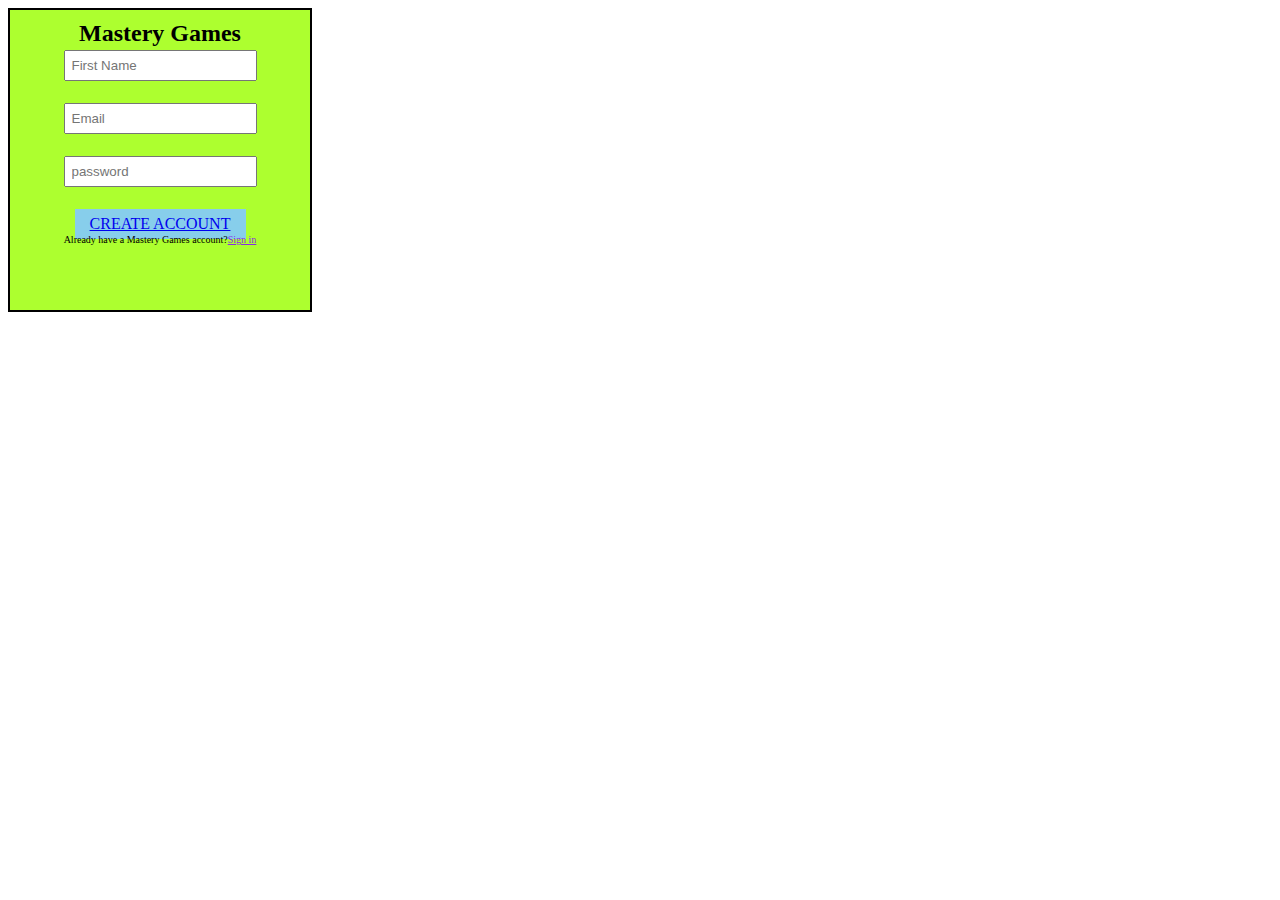
==== index.html @ fa65b394 "TEMPLATE" ====
<!DOCTYPE html>
<html lang="en">
<head>
    <meta charset="UTF-8">
    <meta name="viewport" content="width=device-width, initial-scale=1.0">
    <title>Document</title>
    <link rel="stylesheet" href="./stylesheet.css">
</head>
<body>
    <div class="container">
    <form  action="./index-1.html">
        <h2 class=" item-1">Mastery Games</h2>
            <p class=" item-2">create your account</p>
       <div class="form">
    <label for="First Name"></label >
        <input type="text"  name="First Name" id="First Name" placeholder="First Name"><br>
        <label for="Email"></label> 
         <input type="text" name="Email" id="Email" placeholder="Email" ><br>
         <label for="password"></label>
         <input type="text" name="password" id="password" placeholder="password"><br>
        <div class="item-8">
            <label  for="CREATE ACCOUNT"><a href="./index-1.html">CREATE ACCOUNT</a></label>
        </div>
        <!-- <input class="item-6" type="submit" name="create account" id="CREATE ACCOUNT" placeholder="CREATE ACCOUNT"><br> -->
   </div>
<p class="item-4">Already have a Mastery Games account? <a class="item-7" href="./index-2.html">Sign in</a>

</form>
</div>
   
</body>
</html>
---- stylesheet.css ----
.container{
    border: 2px solid black;
    width: 300px;
    height: 300px;
    margin: 0px;
    background-color: greenyellow;
    
}
.item-1{
    display: flex;
    justify-content: center;
    margin: 5px;
    padding: 5px;
    margin-bottom: 0;

}

.item-2{
    display: flex;
    justify-content: center;
    font-size: medium;
    padding: 5px;
    margin-top: -2px;
    
}
.item-3{
    display: flex;
    justify-content: center;
    
    
    
    
}
.form{
    display: flex;
    width: 300px;
    height: 100px;
    justify-content: center;
    align-items: center;
    flex-direction: column;
    
}
.item-6
{
    background-color: skyblue;
}

.item-7
{
    color:blueviolet
}
.item-8{
width: 53%;
    border: 2px;
    padding: 6px;
    margin:2px;
    background-color:  skyblue;
    
   display: flex;
    justify-content: space-around; 
}




input{
    padding:6px;
    margin: 2px;

}
.item-4{
    font-size:x-small;
    display: flex;
   justify-content: center;
    margin: 40px;
    

}
.container-6{
    width: 200px;
    height: 200px;
    border: solid black;
    background-color:blue;
    color: red;
   
    display: flex;
    justify-content: center;
    align-items: center;
    
}
.container-9{
    width: 200px;
    height: 200px;
    border: 2px solid black;
    background-color: aqua;
    color: blue;
    display: flex;
    justify-content: center;
    align-items: center;
}
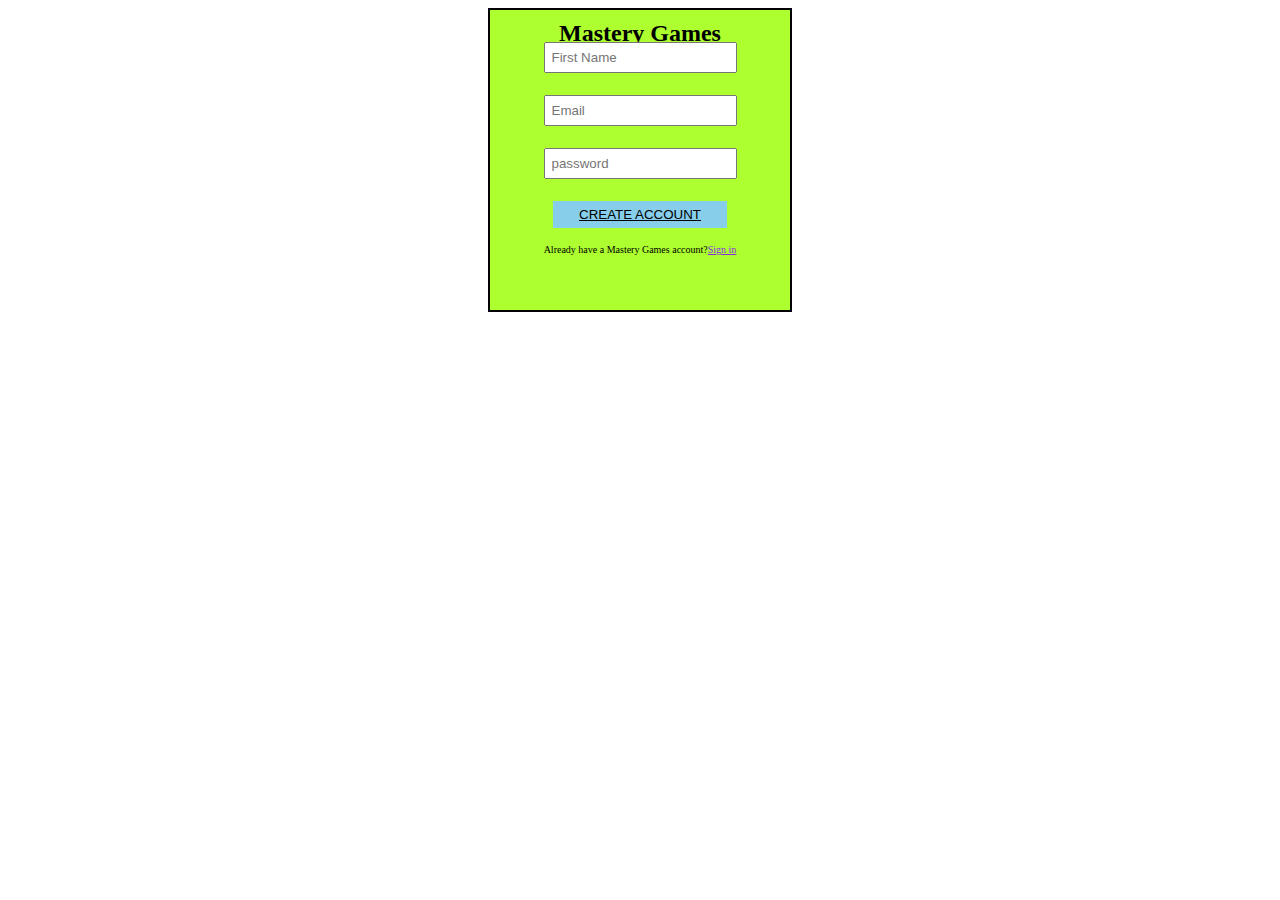
==== commit 63520d99: "template" ====
--- a/index.html
+++ b/index.html
@@ -7,6 +7,7 @@
     <link rel="stylesheet" href="./stylesheet.css">
 </head>
 <body>
+    <center>
     <div class="container">
     <form  action="./index-1.html">
         <h2 class=" item-1">Mastery Games</h2>
@@ -18,15 +19,16 @@
          <input type="text" name="Email" id="Email" placeholder="Email" ><br>
          <label for="password"></label>
          <input type="text" name="password" id="password" placeholder="password"><br>
-        <div class="item-8">
-            <label  for="CREATE ACCOUNT"><a href="./index-1.html">CREATE ACCOUNT</a></label>
-        </div>
+       <input class="item-8" type="submit" value="CREATE ACCOUNT" name="create account" placeholder="CREATE ACCOUNT"><br>
+     <!-- <div class="item-8">
+            <label   for="CREATE ACCOUNT"><a href="./index-1.html ">CREATE ACCOUNT</a></label></div> -->
         <!-- <input class="item-6" type="submit" name="create account" id="CREATE ACCOUNT" placeholder="CREATE ACCOUNT"><br> -->
    </div>
 <p class="item-4">Already have a Mastery Games account? <a class="item-7" href="./index-2.html">Sign in</a>
 
 </form>
 </div>
+</center>
    
 </body>
 </html>--- a/stylesheet.css
+++ b/stylesheet.css
@@ -50,19 +50,17 @@
     color:blueviolet
 }
 .item-8{
-width: 53%;
+width: 58%;
     border: 2px;
     padding: 6px;
     margin:2px;
     background-color:  skyblue;
     
    display: flex;
-    justify-content: space-around; 
+    justify-content: space-around;
+    text-decoration: none; 
+     text-decoration-line: underline;
 }
-
-
-
-
 input{
     padding:6px;
     margin: 2px;
@@ -73,6 +71,7 @@
     display: flex;
    justify-content: center;
     margin: 40px;
+    padding: 10px;
     
 
 }
@@ -97,8 +96,4 @@
     display: flex;
     justify-content: center;
     align-items: center;
-}
-
-
-
-
+}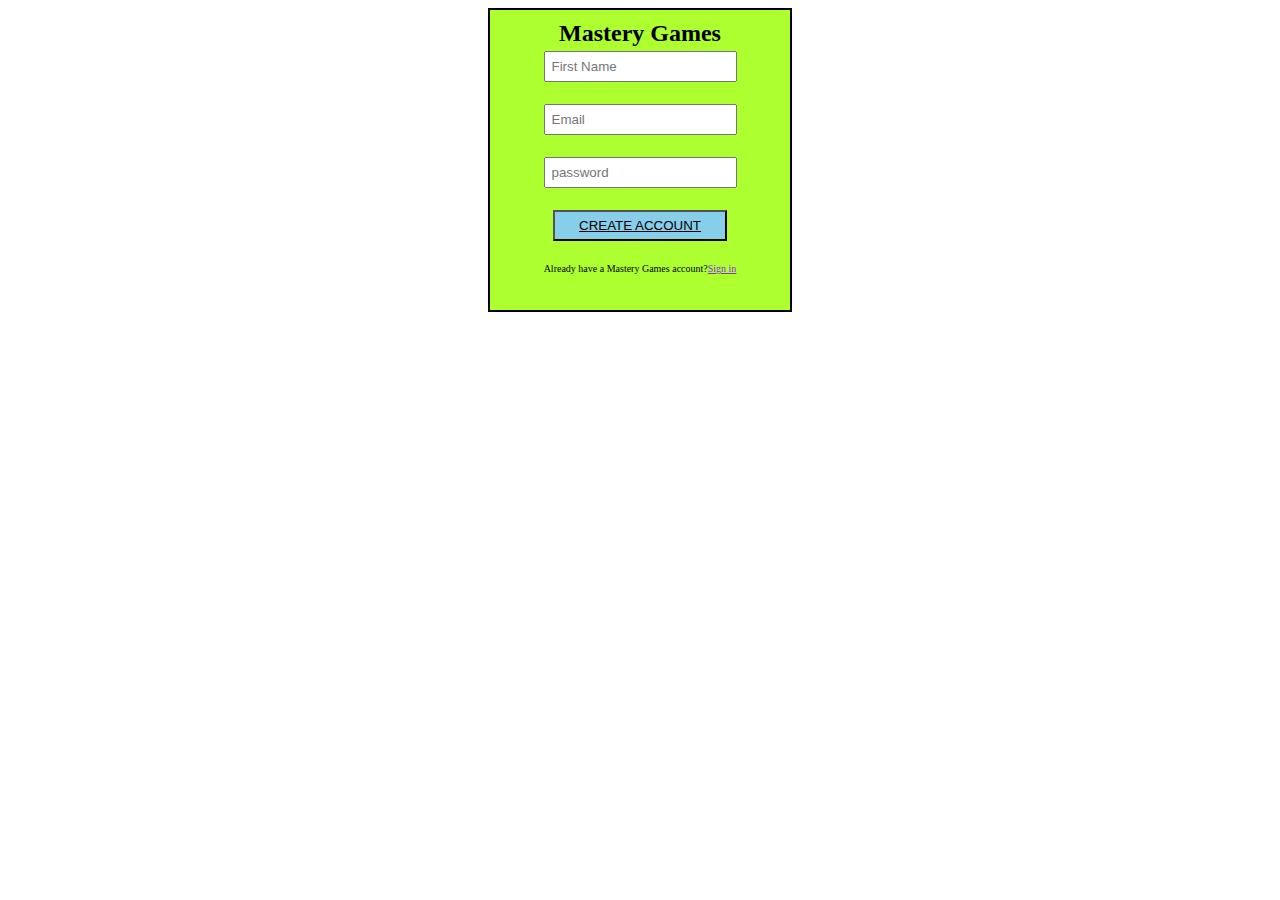
==== commit 97b97b23: "template" ====
--- a/index.html
+++ b/index.html
@@ -11,7 +11,7 @@
     <div class="container">
     <form  action="./index-1.html">
         <h2 class=" item-1">Mastery Games</h2>
-            <p class=" item-2">create your account</p>
+            <h4class=" item-2">create your account</h4>
        <div class="form">
     <label for="First Name"></label >
         <input type="text"  name="First Name" id="First Name" placeholder="First Name"><br>
--- a/stylesheet.css
+++ b/stylesheet.css
@@ -11,16 +11,16 @@
     justify-content: center;
     margin: 5px;
     padding: 5px;
-    margin-bottom: 0;
-
+    
 }
 
 .item-2{
     display: flex;
     justify-content: center;
-    font-size: medium;
+    font: size medium;
     padding: 5px;
-    margin-top: -2px;
+    margin-bottom: -2px;
+    width: ;
     
 }
 .item-3{
@@ -34,7 +34,7 @@
 .form{
     display: flex;
     width: 300px;
-    height: 100px;
+    height: 160px;
     justify-content: center;
     align-items: center;
     flex-direction: column;
@@ -51,9 +51,9 @@
 }
 .item-8{
 width: 58%;
-    border: 2px;
+   margin: 2px;
     padding: 6px;
-    margin:2px;
+   
     background-color:  skyblue;
     
    display: flex;
@@ -64,14 +64,14 @@
 input{
     padding:6px;
     margin: 2px;
+  
 
 }
 .item-4{
     font-size:x-small;
     display: flex;
    justify-content: center;
-    margin: 40px;
-    padding: 10px;
+    margin: 28px;
     
 
 }
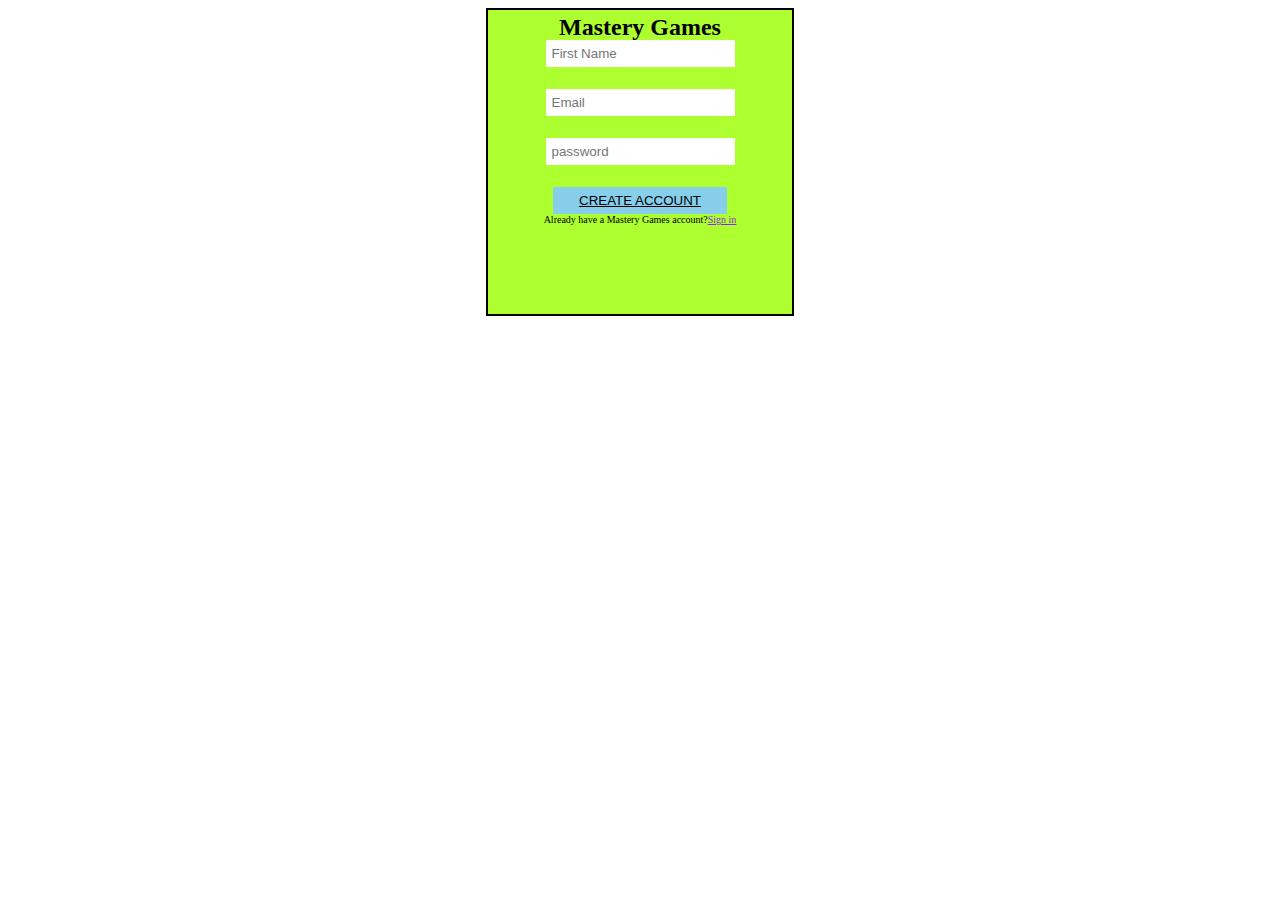
==== commit 0eb42e90: "Template" ====
--- a/index.html
+++ b/index.html
@@ -11,7 +11,7 @@
     <div class="container">
     <form  action="./index-1.html">
         <h2 class=" item-1">Mastery Games</h2>
-            <h4class=" item-2">create your account</h4>
+            <p class="item-2">create your account</p>
        <div class="form">
     <label for="First Name"></label >
         <input type="text"  name="First Name" id="First Name" placeholder="First Name"><br>
--- a/stylesheet.css
+++ b/stylesheet.css
@@ -4,24 +4,20 @@
     height: 300px;
     margin: 0px;
     background-color: greenyellow;
+    padding: 2px;
     
 }
 .item-1{
     display: flex;
     justify-content: center;
-    margin: 5px;
-    padding: 5px;
+    margin: 2px;
+    padding: 0px;
     
 }
 
 .item-2{
-    display: flex;
-    justify-content: center;
-    font: size medium;
-    padding: 5px;
-    margin-bottom: -2px;
-    width: ;
-    
+   padding: 5px;
+  margin-top: -1px;
 }
 .item-3{
     display: flex;
@@ -34,7 +30,7 @@
 .form{
     display: flex;
     width: 300px;
-    height: 160px;
+    height: 100px;
     justify-content: center;
     align-items: center;
     flex-direction: column;
@@ -64,6 +60,7 @@
 input{
     padding:6px;
     margin: 2px;
+    border: 5px;
   
 
 }
